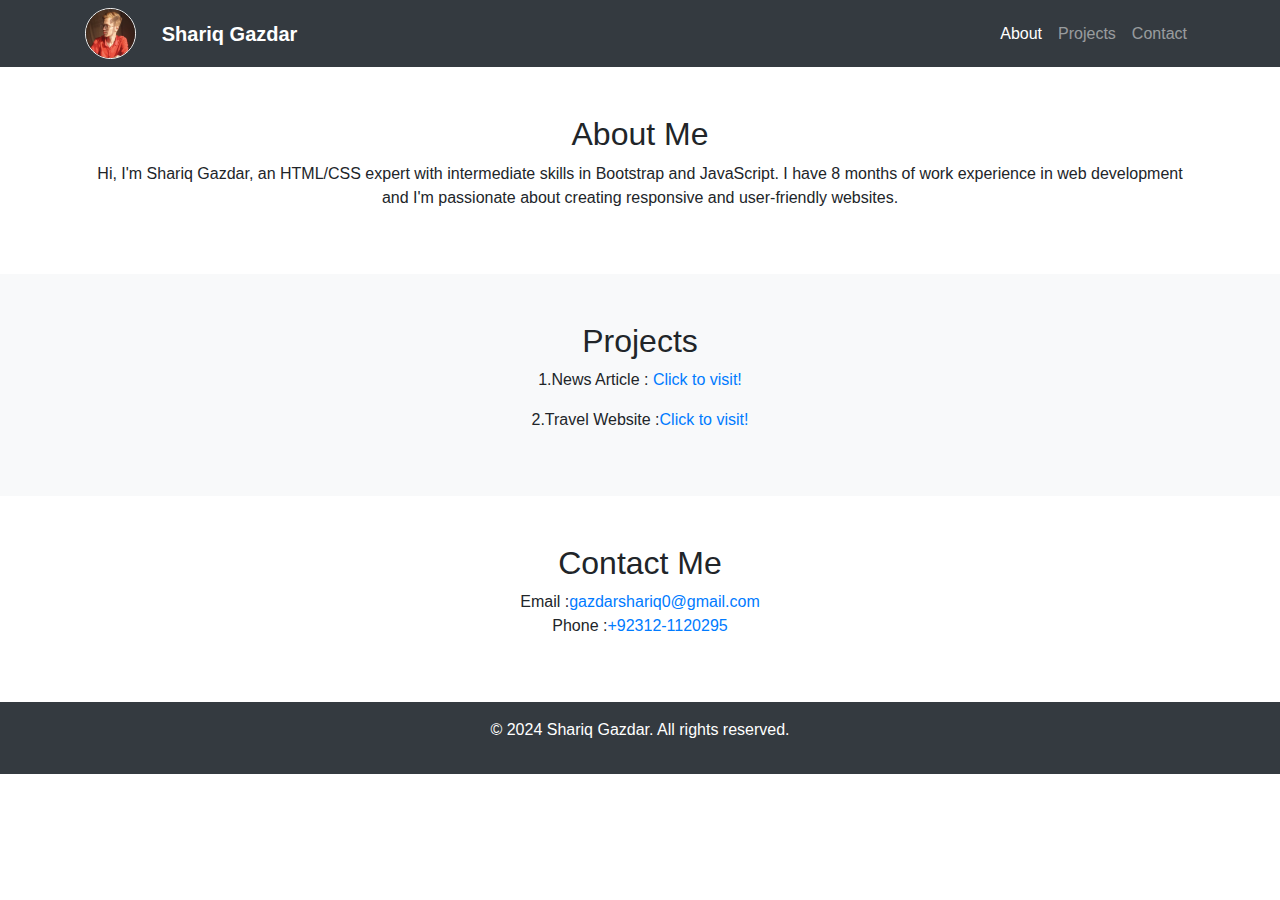
==== index.html @ e7a15b03 "Add files via upload" ====
<!DOCTYPE html>
<html lang="en">
<head>
  <meta charset="UTF-8">
  <meta name="viewport" content="width=device-width, initial-scale=1.0">
  <title>Shariq Gazdar - Personal Website</title>
  <link rel="stylesheet" href="https://stackpath.bootstrapcdn.com/bootstrap/4.5.2/css/bootstrap.min.css">
  <link rel="stylesheet" href="styles.css">
  <link rel="stylesheet" href="Css/style.css">
</head>
<body>

  <header>
    <nav class="navbar navbar-expand-lg navbar-dark bg-dark">
      <div class="container">
        <img src="img/NavDp.jpg" alt="Dp" class="nav_img">
        <a class="navbar-brand" href="#">Shariq Gazdar</a>
        <button class="navbar-toggler" type="button" data-toggle="collapse" data-target="#navbarNav" aria-controls="navbarNav" aria-expanded="false" aria-label="Toggle navigation">
          <span class="navbar-toggler-icon"></span>
        </button>
        <div class="collapse navbar-collapse" id="navbarNav">
          <ul class="navbar-nav ml-auto">
            <li class="nav-item active">
              <a class="nav-link" href="#about">About</a>
            </li>
            <li class="nav-item">
              <a class="nav-link" href="#portfolio">Projects</a>
            </li>
            <li class="nav-item">
              <a class="nav-link" href="#contact">Contact</a>
            </li>
          </ul>
        </div>
      </div>
    </nav>
  </header>

  <section id="about" class="py-5 text-center">
    <div class="container">
      <div class="row">
        <div class="col">
          <h2>About Me</h2>
          <p>Hi, I'm Shariq Gazdar, an HTML/CSS expert with intermediate skills in Bootstrap and JavaScript. I have 8 months of work experience in web development and I'm passionate about creating responsive and user-friendly websites.</p>
        </div>
      </div>
    </div>
  </section>

  <section id="portfolio" class="py-5 bg-light">
    <div class="container">
      <div class="row">
        <div class="col text-center">
          <h2>Projects</h2>
          <p>1.News Article : <a href="Portfolio_Projects/The Pakistan Times/index.html" target="_blank">Click to visit!</a></p>
          <p>2.Travel Website :<a href="Portfolio_Projects/New folder/index.html" target="_blank">Click to visit!</a></p> 
        </div>
      </div>
    </div>
  </section>

  <section id="contact" class="py-5">
    <div class="container">
      <div class="row">
        <div class="col text-center">
          <h2>Contact Me</h2>
          <p>Email :<a href="mailto:gazdarshariq0@gmail.com">gazdarshariq0@gmail.com</a><br>Phone :<a href="tel:+92312-1120295">+92312-1120295</a></p>
        </div>
      </div>
    </div>
  </section>

  <footer class="bg-dark text-white text-center py-3">
    <div class="container">
      <div class="row">
        <div class="col">
          <p>&copy; 2024 Shariq Gazdar. All rights reserved.</p>
        </div>
      </div>
    </div>
  </footer>

  <script src="https://code.jquery.com/jquery-3.5.1.slim.min.js"></script>
  <script src="https://cdn.jsdelivr.net/npm/@popperjs/core@2.5.4/dist/umd/popper.min.js"></script>
  <script src="https://stackpath.bootstrapcdn.com/bootstrap/4.5.2/js/bootstrap.min.js"></script>
</body>
</html>
---- Css/style.css ----
/* styles.css */

body {
    font-family: Arial, sans-serif;
  }
  
  .navbar-brand {
    font-weight: bold;
  }
  
  .section-title {
    font-size: 2rem;
  }
  
  .footer {
    background-color: #343a40;
    color: #fff;
  }
.nav_img
{
  width: 4vw;
  height: 4vw;
  border: 1px solid white;
  border-radius: 70%;
}  
.navbar-brand
{
  margin-left: 2vw;
}
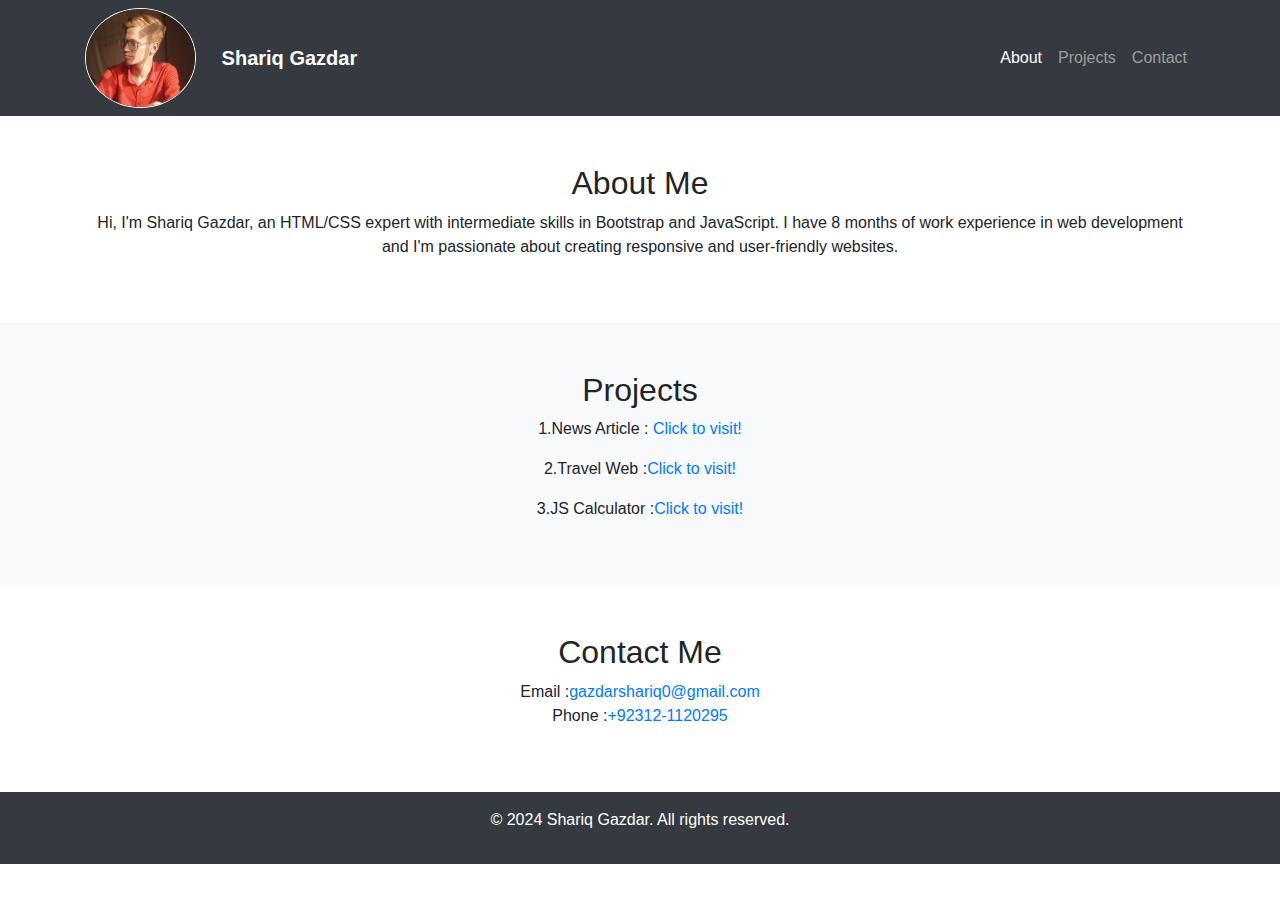
==== commit 8c073642: "Favicon Updater" ====
--- a/index.html
+++ b/index.html
@@ -1,86 +1,126 @@
 <!DOCTYPE html>
 <html lang="en">
-<head>
-  <meta charset="UTF-8">
-  <meta name="viewport" content="width=device-width, initial-scale=1.0">
-  <title>Shariq Gazdar - Personal Website</title>
-  <link rel="stylesheet" href="https://stackpath.bootstrapcdn.com/bootstrap/4.5.2/css/bootstrap.min.css">
-  <link rel="stylesheet" href="styles.css">
-  <link rel="stylesheet" href="Css/style.css">
-</head>
-<body>
+  <head>
+    <meta charset="UTF-8" />
+    <meta name="viewport" content="width=device-width, initial-scale=1.0" />
+    <title>Shariq Gazdar - Personal Website</title>
+    <link
+      rel="stylesheet"
+      href="https://stackpath.bootstrapcdn.com/bootstrap/4.5.2/css/bootstrap.min.css"
+    />
+    <link rel="stylesheet" href="styles.css" />
+    <link rel="stylesheet" href="Css/style.css" />
+    <link rel="shortcut icon" href="Fiverr Dp.jpg"/>
+  </head>
+  <body>
+    <header>
+      <nav class="navbar navbar-expand-lg navbar-dark bg-dark">
+        <div class="container">
+          <img src="img/NavDp.jpg" alt="Dp" class="nav_img" />
+          <a class="navbar-brand" href="#">Shariq Gazdar</a>
+          <button
+            class="navbar-toggler"
+            type="button"
+            data-toggle="collapse"
+            data-target="#navbarNav"
+            aria-controls="navbarNav"
+            aria-expanded="false"
+            aria-label="Toggle navigation"
+          >
+            <span class="navbar-toggler-icon"></span>
+          </button>
+          <div class="collapse navbar-collapse" id="navbarNav">
+            <ul class="navbar-nav ml-auto">
+              <li class="nav-item active">
+                <a class="nav-link" href="#about">About</a>
+              </li>
+              <li class="nav-item">
+                <a class="nav-link" href="#portfolio">Projects</a>
+              </li>
+              <li class="nav-item">
+                <a class="nav-link" href="#contact">Contact</a>
+              </li>
+            </ul>
+          </div>
+        </div>
+      </nav>
+    </header>
 
-  <header>
-    <nav class="navbar navbar-expand-lg navbar-dark bg-dark">
+    <section id="about" class="py-5 text-center">
       <div class="container">
-        <img src="img/NavDp.jpg" alt="Dp" class="nav_img">
-        <a class="navbar-brand" href="#">Shariq Gazdar</a>
-        <button class="navbar-toggler" type="button" data-toggle="collapse" data-target="#navbarNav" aria-controls="navbarNav" aria-expanded="false" aria-label="Toggle navigation">
-          <span class="navbar-toggler-icon"></span>
-        </button>
-        <div class="collapse navbar-collapse" id="navbarNav">
-          <ul class="navbar-nav ml-auto">
-            <li class="nav-item active">
-              <a class="nav-link" href="#about">About</a>
-            </li>
-            <li class="nav-item">
-              <a class="nav-link" href="#portfolio">Projects</a>
-            </li>
-            <li class="nav-item">
-              <a class="nav-link" href="#contact">Contact</a>
-            </li>
-          </ul>
+        <div class="row">
+          <div class="col">
+            <h2>About Me</h2>
+            <p>
+              Hi, I'm Shariq Gazdar, an HTML/CSS expert with intermediate skills
+              in Bootstrap and JavaScript. I have 8 months of work experience in
+              web development and I'm passionate about creating responsive and
+              user-friendly websites.
+            </p>
+          </div>
         </div>
       </div>
-    </nav>
-  </header>
+    </section>
 
-  <section id="about" class="py-5 text-center">
-    <div class="container">
-      <div class="row">
-        <div class="col">
-          <h2>About Me</h2>
-          <p>Hi, I'm Shariq Gazdar, an HTML/CSS expert with intermediate skills in Bootstrap and JavaScript. I have 8 months of work experience in web development and I'm passionate about creating responsive and user-friendly websites.</p>
+    <section id="portfolio" class="py-5 bg-light">
+      <div class="container">
+        <div class="row">
+          <div class="col text-center">
+            <h2>Projects</h2>
+            <p>
+              1.News Article :
+              <a
+                href="Portfolio_Projects/The Pakistan Times/index.html"
+                target="_blank"
+                >Click to visit!</a
+              >
+            </p>
+            <p>
+              2.Travel Web :<a
+                href="Portfolio_Projects/Travel Web/index.html"
+                target="_blank"
+                >Click to visit!</a
+              >
+            </p>
+            <p>
+              3.JS Calculator :<a
+                href="Portfolio_Projects/Js Calculator/index.html"
+                target="_blank"
+                >Click to visit!</a
+              >
+            </p>
+          </div>
         </div>
       </div>
-    </div>
-  </section>
+    </section>
 
-  <section id="portfolio" class="py-5 bg-light">
-    <div class="container">
-      <div class="row">
-        <div class="col text-center">
-          <h2>Projects</h2>
-          <p>1.News Article : <a href="Portfolio_Projects/The Pakistan Times/index.html" target="_blank">Click to visit!</a></p>
-          <p>2.Travel Website :<a href="Portfolio_Projects/New folder/index.html" target="_blank">Click to visit!</a></p> 
+    <section id="contact" class="py-5">
+      <div class="container">
+        <div class="row">
+          <div class="col text-center">
+            <h2>Contact Me</h2>
+            <p>
+              Email :<a href="mailto:gazdarshariq0@gmail.com"
+                >gazdarshariq0@gmail.com</a
+              ><br />Phone :<a href="tel:+92312-1120295">+92312-1120295</a>
+            </p>
+          </div>
         </div>
       </div>
-    </div>
-  </section>
+    </section>
 
-  <section id="contact" class="py-5">
-    <div class="container">
-      <div class="row">
-        <div class="col text-center">
-          <h2>Contact Me</h2>
-          <p>Email :<a href="mailto:gazdarshariq0@gmail.com">gazdarshariq0@gmail.com</a><br>Phone :<a href="tel:+92312-1120295">+92312-1120295</a></p>
+    <footer class="bg-dark text-white text-center py-3">
+      <div class="container">
+        <div class="row">
+          <div class="col">
+            <p>&copy; 2024 Shariq Gazdar. All rights reserved.</p>
+          </div>
         </div>
       </div>
-    </div>
-  </section>
+    </footer>
 
-  <footer class="bg-dark text-white text-center py-3">
-    <div class="container">
-      <div class="row">
-        <div class="col">
-          <p>&copy; 2024 Shariq Gazdar. All rights reserved.</p>
-        </div>
-      </div>
-    </div>
-  </footer>
-
-  <script src="https://code.jquery.com/jquery-3.5.1.slim.min.js"></script>
-  <script src="https://cdn.jsdelivr.net/npm/@popperjs/core@2.5.4/dist/umd/popper.min.js"></script>
-  <script src="https://stackpath.bootstrapcdn.com/bootstrap/4.5.2/js/bootstrap.min.js"></script>
-</body>
+    <script src="https://code.jquery.com/jquery-3.5.1.slim.min.js"></script>
+    <script src="https://cdn.jsdelivr.net/npm/@popperjs/core@2.5.4/dist/umd/popper.min.js"></script>
+    <script src="https://stackpath.bootstrapcdn.com/bootstrap/4.5.2/js/bootstrap.min.js"></script>
+  </body>
 </html>
--- a/Css/style.css
+++ b/Css/style.css
@@ -18,11 +18,17 @@
   }
 .nav_img
 {
-  width: 4vw;
-  height: 4vw;
+  width: 4%;
+  height: 4%;
   border: 1px solid white;
   border-radius: 70%;
 }  
+@media screen and (min-width:300px){
+  .nav_img{
+    width:10%;
+    height: 10%;
+  }
+}
 .navbar-brand
 {
   margin-left: 2vw;
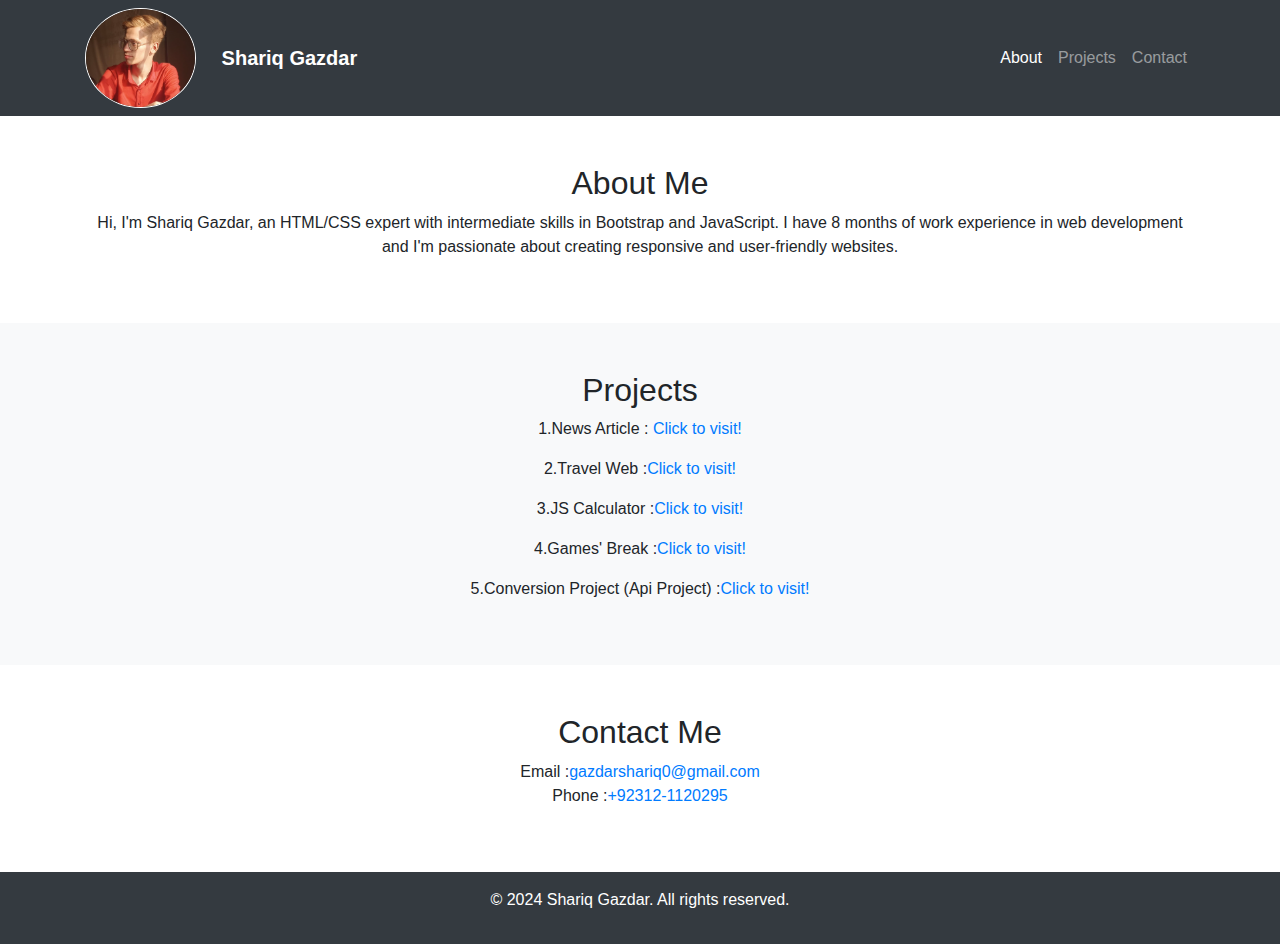
==== commit cfc630f1: "Conversion web add" ====
--- a/index.html
+++ b/index.html
@@ -10,7 +10,7 @@
     />
     <link rel="stylesheet" href="styles.css" />
     <link rel="stylesheet" href="Css/style.css" />
-    <link rel="shortcut icon" href="Fiverr Dp.jpg"/>
+    <link rel="shortcut icon" href="Fiverr Dp.jpg" />
   </head>
   <body>
     <header>
@@ -89,6 +89,20 @@
                 >Click to visit!</a
               >
             </p>
+            <p>
+              4.Games' Break :<a
+                href="Portfolio_Projects/Games Website/index.html"
+                target="_blank"
+                >Click to visit!</a
+              >
+            </p>
+            <p>
+              5.Conversion Project (Api Project) :<a
+                href="Portfolio_Projects/Currency Conversion Project/index.html"
+                target="_blank"
+                >Click to visit!</a
+              >
+            </p>
           </div>
         </div>
       </div>
